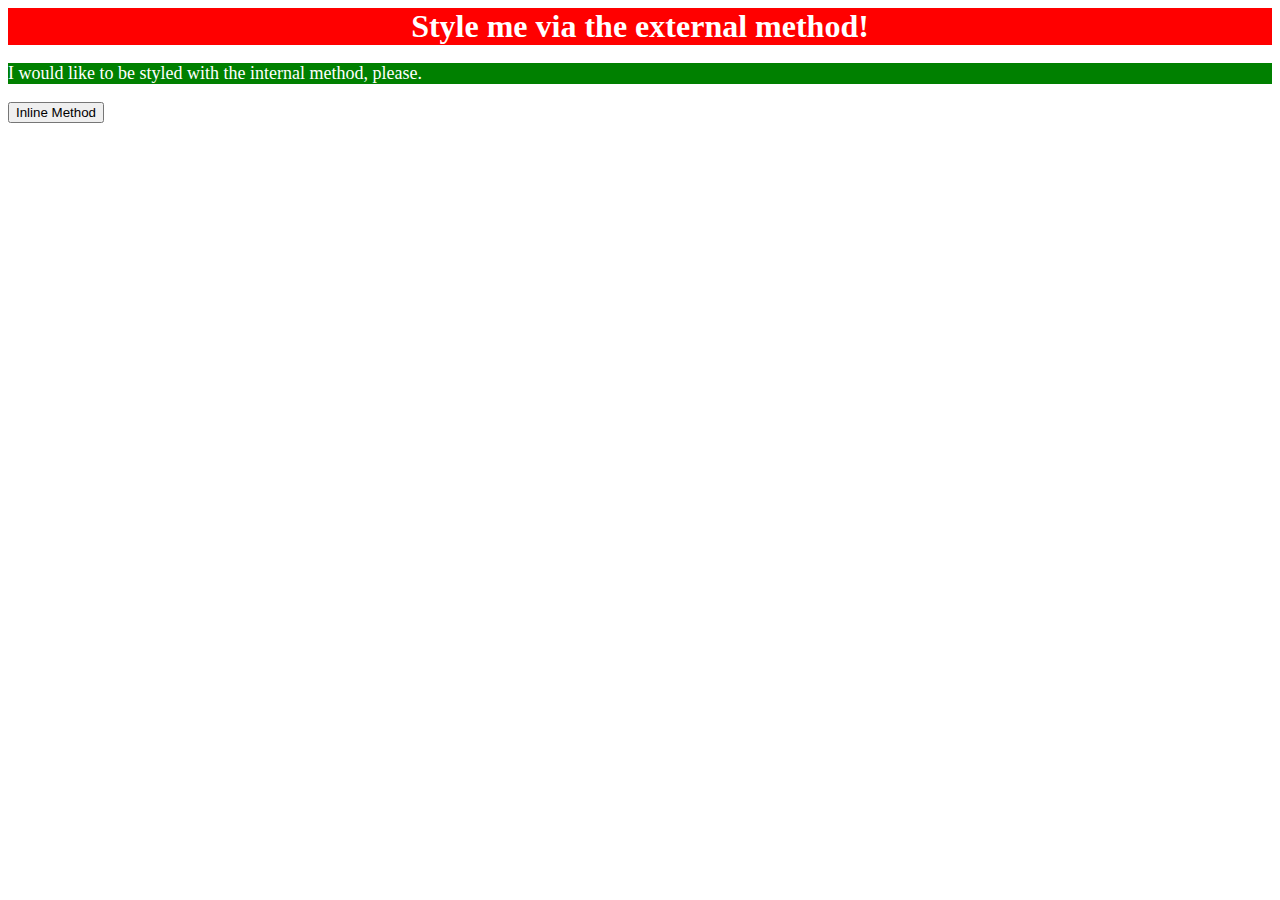
==== foundations/01-css-methods/index.html @ b57fb808 "Style externally and internally" ====
<!DOCTYPE html>
<html lang="en">
  <head>
    <link rel="stylesheet" href="style.css">
    <style>
    p {
      background-color: green;
      color: white;
      font-size: 18px;
    }
    </style>
    <meta charset="UTF-8">
    <meta http-equiv="X-UA-Compatible" content="IE=edge">
    <meta name="viewport" content="width=device-width, initial-scale=1.0">
    <title>Methods for Adding CSS</title>
  </head>
  <body>
    <div>Style me via the external method!</div>
    <p>I would like to be styled with the internal method, please.</p>
    <button>Inline Method</button>
  </body>
</html>
---- foundations/01-css-methods/style.css ----
div {
    color: white;
    background-color: red;
    text-align: center;
    font-size: 32px;
    font-weight: bold;
}
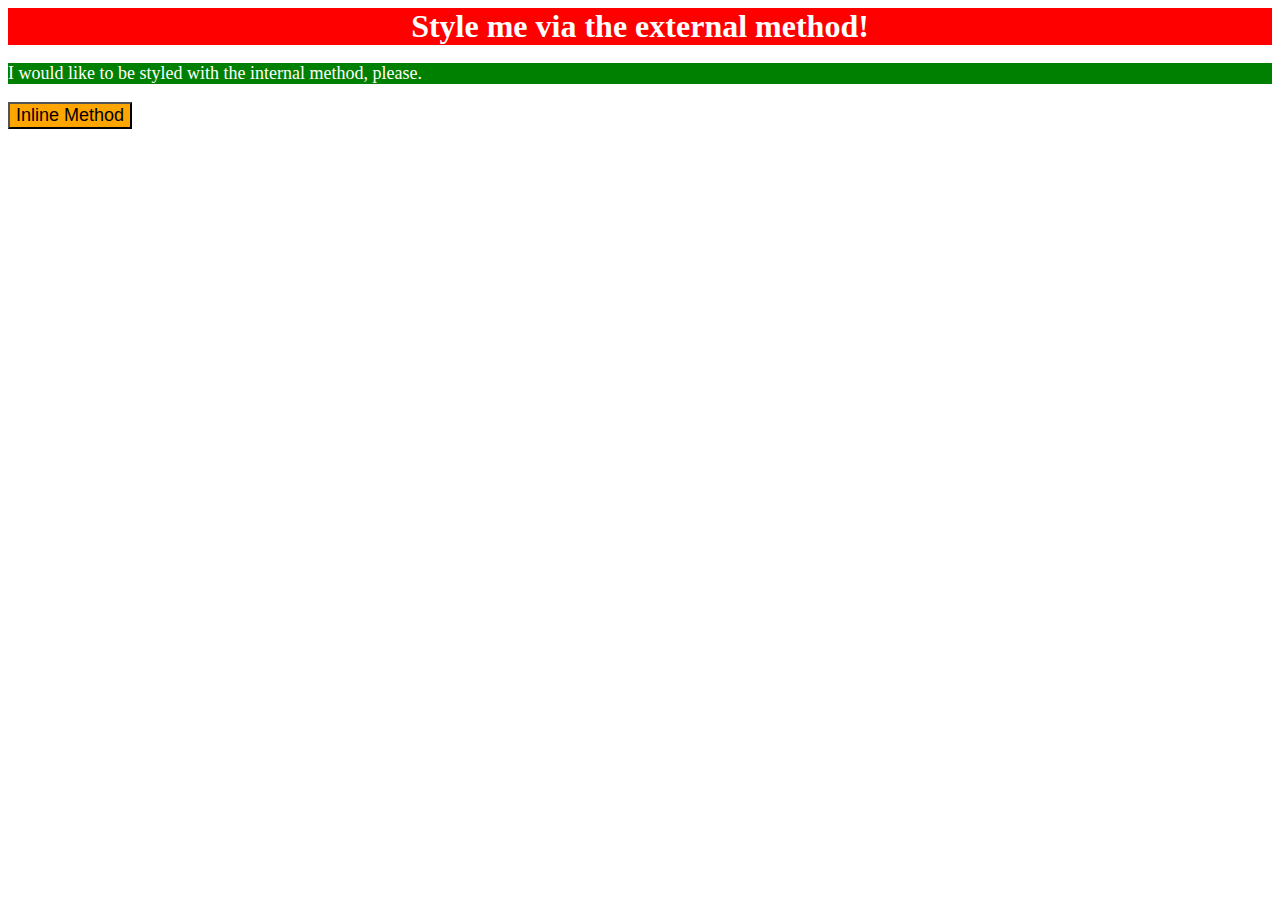
==== commit df074ae6: "Style button" ====
--- a/foundations/01-css-methods/index.html
+++ b/foundations/01-css-methods/index.html
@@ -17,6 +17,6 @@
   <body>
     <div>Style me via the external method!</div>
     <p>I would like to be styled with the internal method, please.</p>
-    <button>Inline Method</button>
+    <button style="background-color: orange; font-size: 18px;">Inline Method</button>
   </body>
 </html>